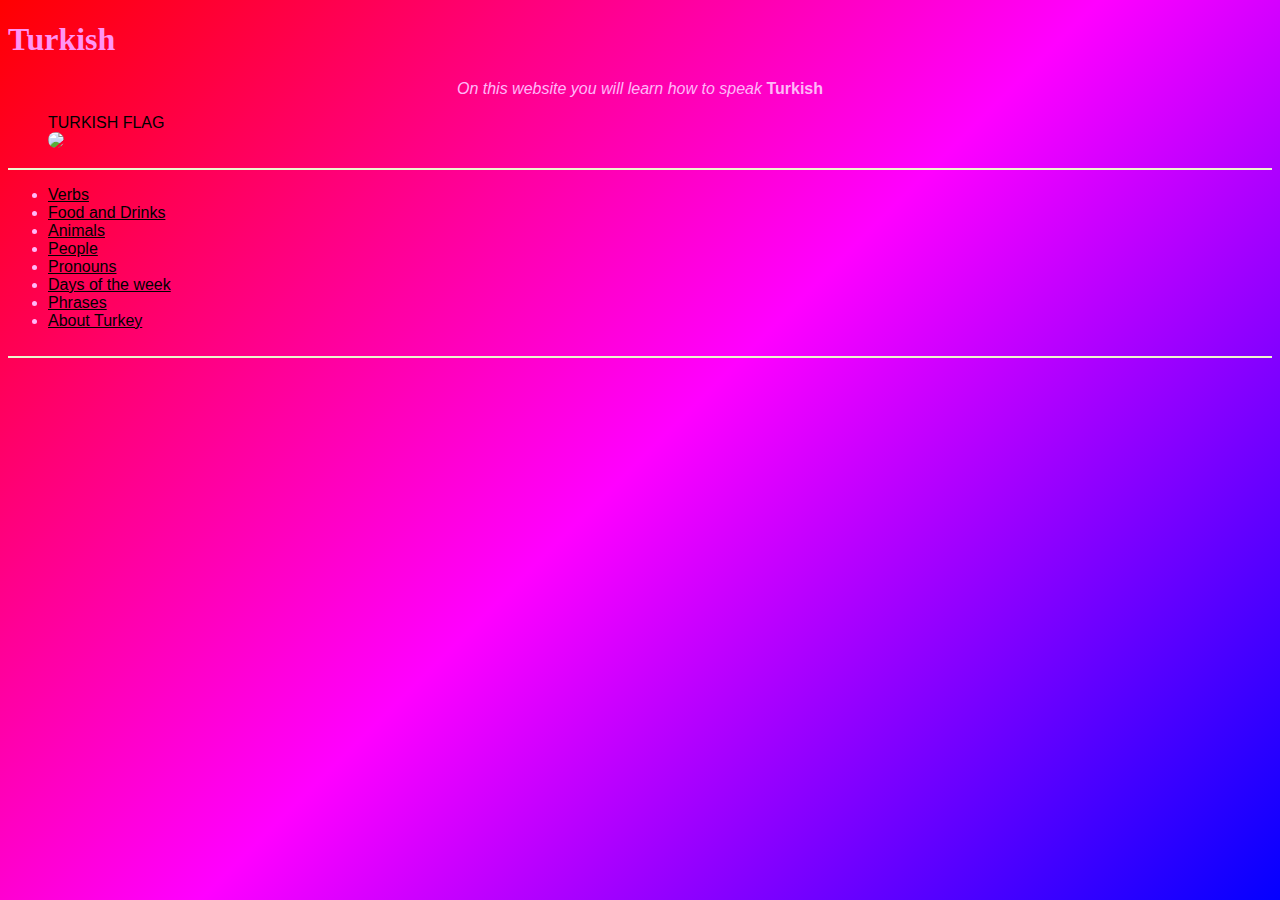
==== index.html @ 85099eda "Upload Files" ====
<!DOCTYPE html>
<html>
	<head>
		<title>Turkish - Home</title>
		<link type="text/css" rel="stylesheet" href="styles.css"/>
		<meta charset="utf-8"/>
	</head>
	<body id="main">
	 
	  
	  <header>
       
	  </header>
	  <main>
	    <h1>Turkish</h1>
	    
	    <p id="words">
	     <i> On this website you will learn how to speak </i>
	     <strong>Turkish</strong>
	    </p>
	    <figure>
			<figcaption>
				TURKISH FLAG
			</figcaption>
	    <img id="flag" src="https://upload.wikimedia.org/wikipedia/commons/b/b4/Flag_of_Turkey.svg"/>
		
	
		</figure>
		










		
	    
        <section class="topDivider">
            <ul id="texty">
                <li><a href="verbs.html">Verbs</a></li>
                <li><a href="fnd.html">Food and Drinks</a>  </li>
				<li><a href="animals.html">Animals</a></li>
				<li><a href="people.html">People</a></li>
				<li><a href="pronouns.html">Pronouns</a></li>
				<li><a href="dotw.html">Days of the week</a></li>
				<li><a href="phrases.html">Phrases</a></li>
				<li><a href="about.html">About Turkey</a></li>
				</ul>

			</section>
			<section class="topDivider">
	
			</section>

				<div style="height:260px;background-color: transparent;"></div>
                                                                                                                                                                                                                                                                                                
			 
			    
		
	  </main>
	</body>
</html>
---- styles.css ----
body {
  font-family:"helvetica",sans-serif;
  color:#ffb8f8;
}

h1 {
  color:#ff94f4;
  font-family:"georgia",serif;
}

#verbs {
  background-color:#fffc99 ;

}
#fnd {
    background-color:#4287f5
}

#about {
    background-color: #ff4046;
}
nav ul li {
    background-color:#d4ff69;
    list-style-type: none;
    display:inline;
    margin-right: 5px;
    margin-left: 5px;
    color:#f8ffe6;
   
}
nav ul li a {
  text-decoration: none;
}


#h11 {
  color:#8fffad
}

nav {
    background-color: #d4ff69;
    border-radius: 10px;
    border-color: #8dbf15;
    border-width: 2px;
   
    
}
#blue {
  background-color:#8fffad;
}
#people {
    background-color: #70ff69;
}
#animals {
    background-color: #9ceeff
}
#pronouns {
    background-color: #ca6eff;
}
#dotw {
    background-color: #ff1900;
}
#phrases {
    background-color:#e3308f ;
}


.topDivider {
border-top-style: solid;
border-top-width: 2px;
border-top-color:#ecf7cd ;
padding-bottom: 10px;
}
.stylishBox {
background-color:  #ffb5e6;
color: #A52A2A;
border-style: solid;
border-width: 2px;
border-color: #F5FFFA;
border-radius:10px
}
#turk {
  color:#bb00ff ;
  border: 2px ridge #ccffff;
  padding: 15px;
  text-align: center;
}
#main {
  background-image:linear-gradient(#fc03ca,#bb00ff,#6e0dff);
}

#flag {
  width: 100px ;
  border-radius: 100% ;
  animation-name: myFirstAnimation;
  animation-duration: 2s;
  animation-iteration-count: 1000;
}
@keyframes myFirstAnimation {
  0% {
      width: 100px;
  }
  50% {
      width: 150px;
  }
  100% {
    width: 100px;
  }
}
  @keyframes rainbowGlow {
    0%{
      color:black
    }
      
    33% {
      color:#6649cc;}
    66% {
      color: #09ff00;
    }
    100%{
      color:black
    }
  }

  .tinyPicture {
    height: 60px;
    border-radius: 10px;
}
.card {
    width: 200px;
    height: 200px;
    border: 2px solid #F0FFFF;
    border-radius: 10px;
    box-sizing: border-box;
    padding: 10px;
    margin-top: 10px;
    font-family: "Trebuchet MS", sans-serif;
    margin-left: auto;
margin-right: auto;
}
.card:hover {
    border-color: #101113;
}
figure{
color:black
}

#words {
  text-align: center;
    animation-name: rainbowGlow;
    animation-duration: 3s;
    animation-iteration-count: 100;
}
@keyframes slide {
  0% {
      background-position-x: 0;
  }
  100% {
      background-position-x: 600vw;
  }
}
#main {
  background: repeating-linear-gradient(-45deg, red 0%, yellow 7.14%, lime 14.28%, cyan 21.42%, cyan 28.56%, blue 35.7%, magenta 42.84%, red 50%);
  background-size: 600vw 600vw;
  animation: slide 10s infinite linear forwards;
}
.niceLinks {
  text-decoration: none;
  
}
nav ul li a:hover {
  color: #6649cc;
  text-decoration: none;
}

#texty li a {
  color: black
}


#istanbul {
  background-color: #f8cfff;
}
.cardContainer {
  display: flex;
  flex-wrap: wrap;
  justify-content: space-around;
  padding: 10px;
}


  
  
  /**********************************
  This section is for styling tables
  ***********************************/
  table, th, td {
    border: 1px solid rgb(0, 0, 0);
    border-collapse: collapse;
  }
  tr {
    background-color: #ffb5e6;
  }
  th, td {
    vertical-align: top;
    padding: 5px;
    text-align: left;
  }
  th {
    color: purple;
  }
  td {
    color: purple;
  }
  /********************************/
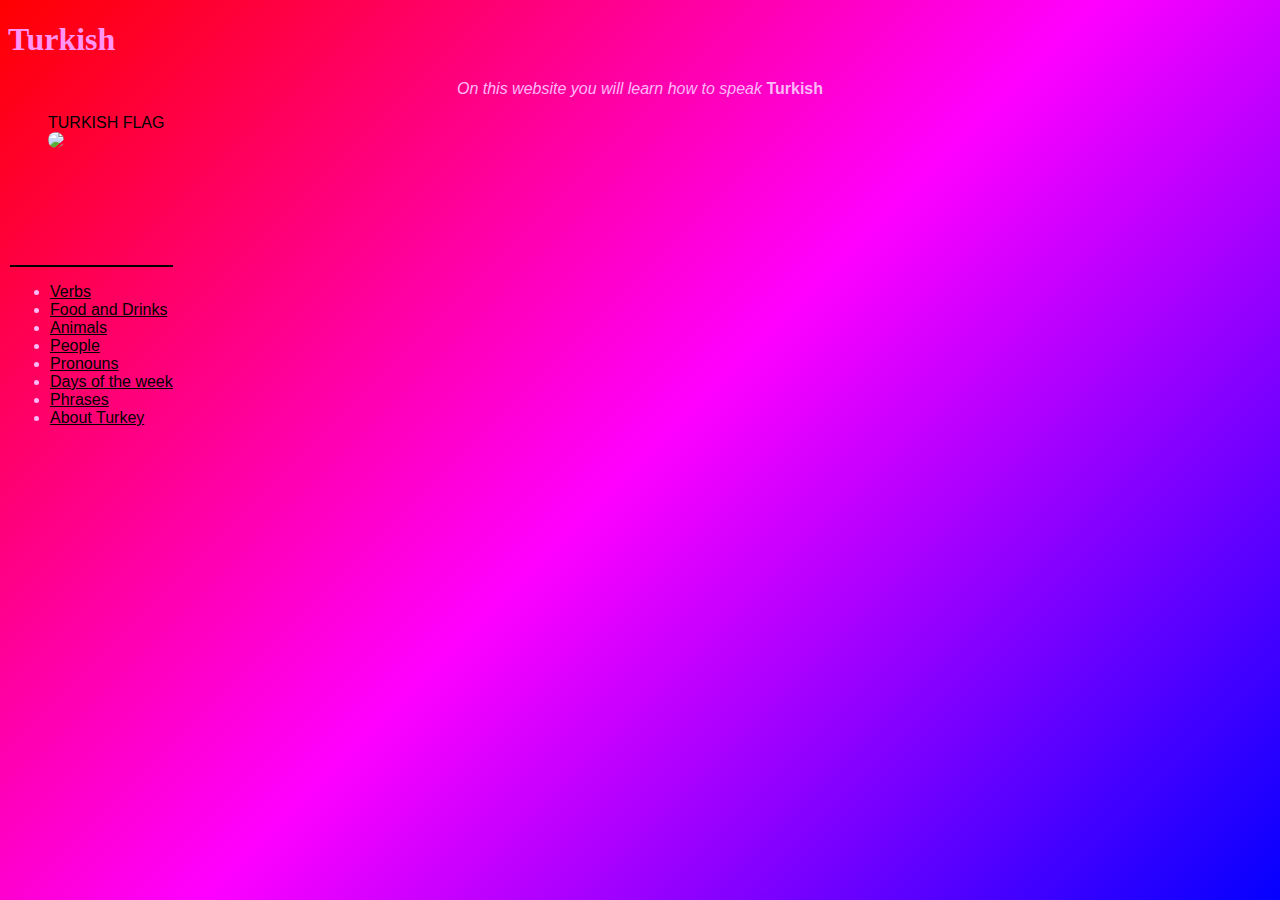
==== commit 174499ed: "stopped main page moving and did verbs" ====
--- a/index.html
+++ b/index.html
@@ -39,7 +39,7 @@
 
 		
 	    
-        <section class="topDivider">
+        <section class="topDivider" id="texty-t">
             <ul id="texty">
                 <li><a href="verbs.html">Verbs</a></li>
                 <li><a href="fnd.html">Food and Drinks</a>  </li>
@@ -52,7 +52,7 @@
 				</ul>
 
 			</section>
-			<section class="topDivider">
+			<section class="topDivider" id="texty-b">
 	
 			</section>
 
--- a/styles.css
+++ b/styles.css
@@ -68,7 +68,7 @@
 .topDivider {
 border-top-style: solid;
 border-top-width: 2px;
-border-top-color:#ecf7cd ;
+border-top-color:rgb(0, 0, 0);
 padding-bottom: 10px;
 }
 .stylishBox {
@@ -145,6 +145,12 @@
 color:black
 }
 
+.mainLinks {
+  position: absolute;
+  top: 400px;
+  left: 10px;
+}
+
 #words {
   text-align: center;
     animation-name: rainbowGlow;
@@ -174,9 +180,16 @@
 }
 
 #texty li a {
-  color: black
-}
-
+  color: black;
+  
+
+}
+#texty-t{
+
+  position: absolute;
+  top: 265px;
+  left: 10px;
+}
 
 #istanbul {
   background-color: #f8cfff;
@@ -187,8 +200,14 @@
   justify-content: space-around;
   padding: 10px;
 }
-
-
+#texty-b {
+  position: absolute;
+  top: 800px;
+  left: 10px;
+
+
+}
+  
   
   
   /**********************************
